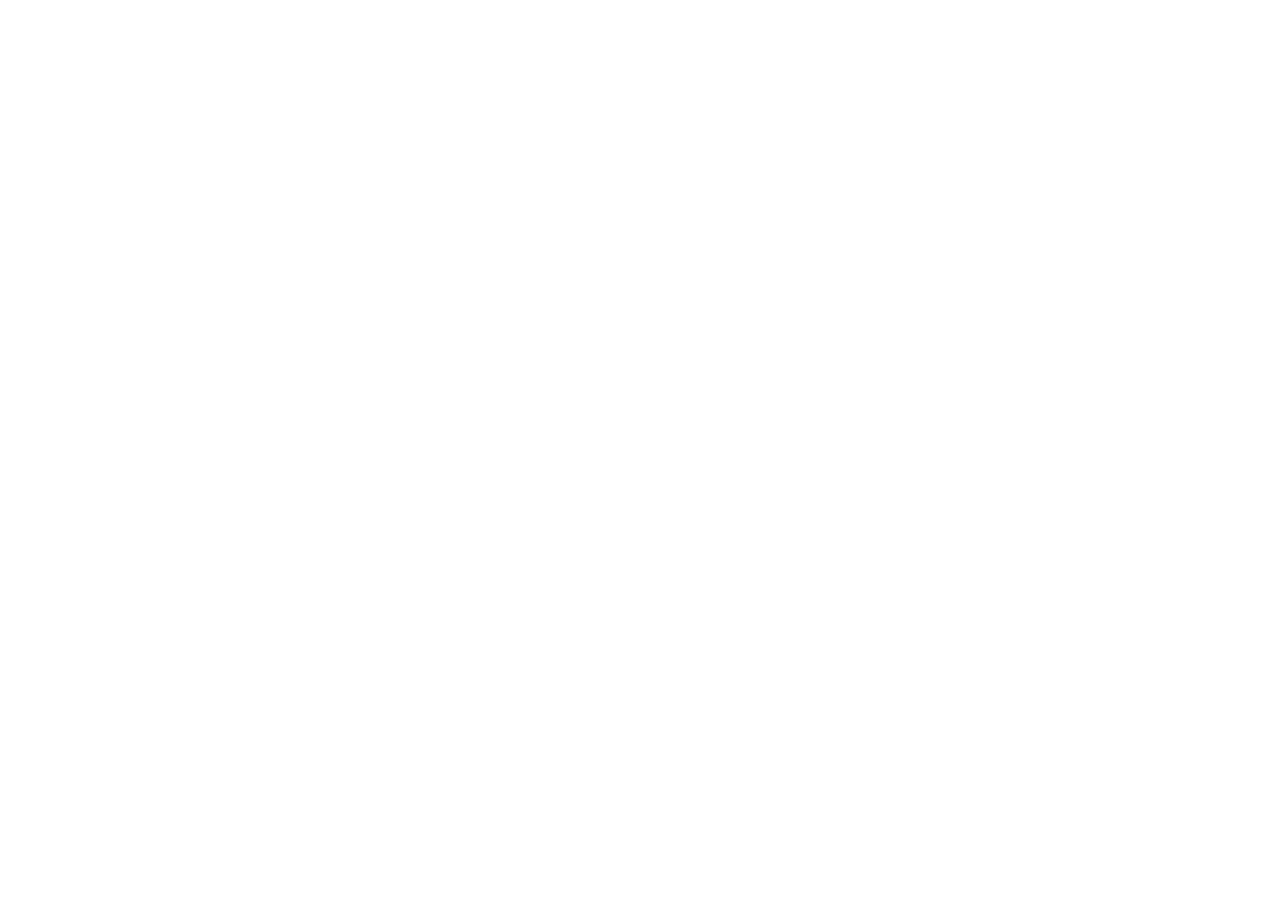
==== public_html/araya.html @ 90b4a388 "Paginas para Araya, Solis y Villalta." ====
<!DOCTYPE html>
<html>
<head>
  <meta charset="utf-8">
  <link rel="stylesheet" href="css/streamgraph.css" />
  <script src="js/d3/d3.min.js"></script>
  <script src="js/streamgraph.js"></script>
</head>
<body onload="chart('data/araya.csv', { layers: 500 })">
    <div class="chart"></div>
  </body>
</html>
---- public_html/css/streamgraph.css ----
body {
  font: 8px sans-serif;
}

.axis path, .axis line {
  fill: none;
  stroke: black;
  stroke-width: 1px;
}

.tooltip {
  padding: 5px;
  color: white;
  background: gray;
  border-radius:5px;
}
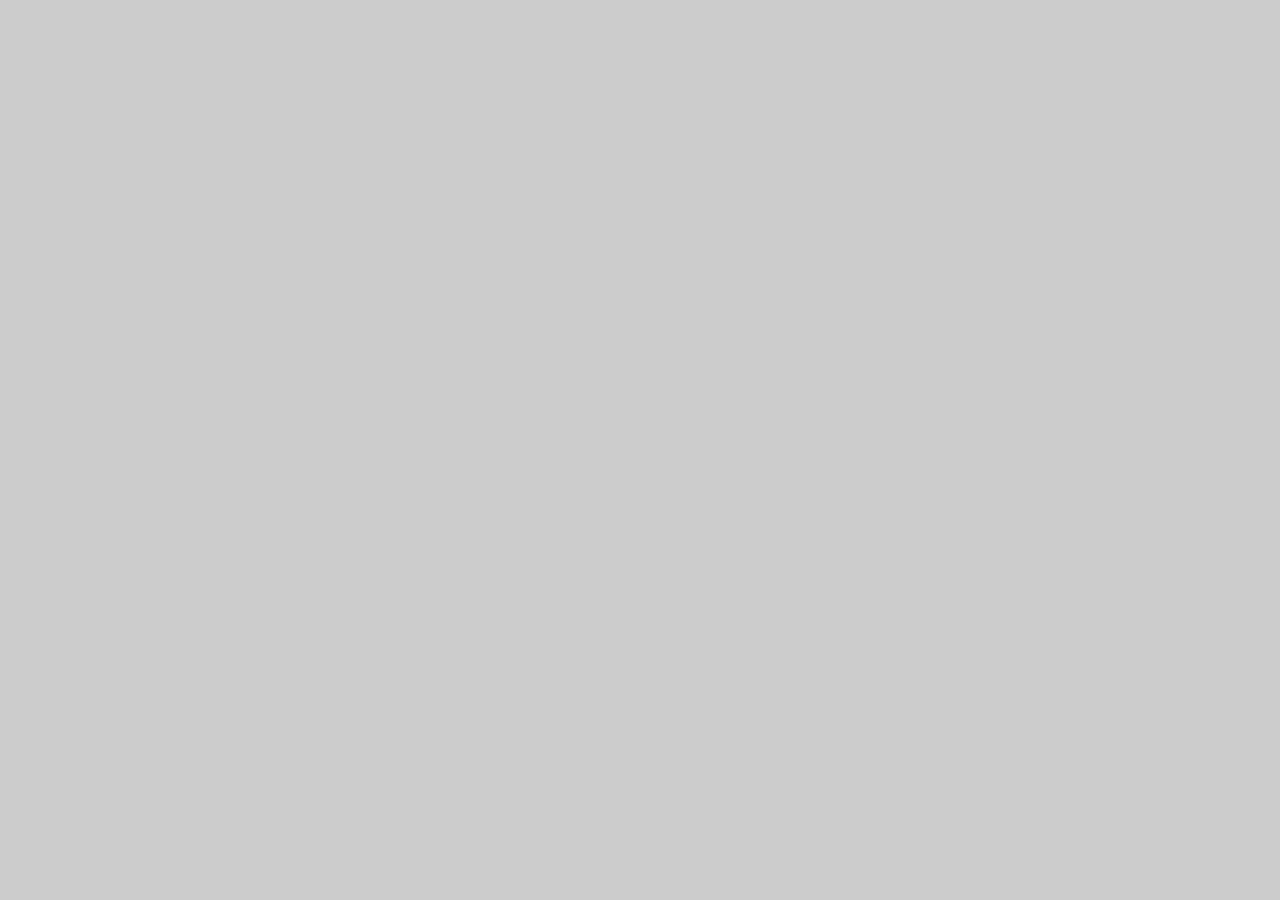
==== commit a138356e: "Eliminando archivos terminales." ====
--- a/public_html/araya.html
+++ b/public_html/araya.html
@@ -2,11 +2,11 @@
 <html>
 <head>
   <meta charset="utf-8">
-  <link rel="stylesheet" href="css/streamgraph.css" />
+  <link rel="stylesheet" href="css/style.css" />
   <script src="js/d3/d3.min.js"></script>
   <script src="js/streamgraph.js"></script>
 </head>
-<body onload="chart('data/araya.csv', { layers: 500 })">
-    <div class="chart"></div>
-  </body>
+<body onload="chart('data/araya5.csv', { interval: 5, layers: 75, step: 10 })">
+  <div class="chart"></div>
+</body>
 </html>
--- a/public_html/css/style.css
+++ b/public_html/css/style.css
@@ -0,0 +1,34 @@
+body {
+  font: 12px sans-serif;
+  background-color: #cccccc;
+}
+
+h1 {
+  text-align: center;
+}
+
+h2 {
+  text-align: center;
+}
+
+h3 {
+  text-align: center;
+}
+
+.axis path, .axis line {
+  fill: none;
+  stroke: black;
+  stroke-width: 1px;
+}
+
+.tooltip {
+  padding: 5px;
+  color: white;
+  background: gray;
+  border-radius:5px;
+}
+
+.guide
+{
+  vertical-align: middle;
+}
